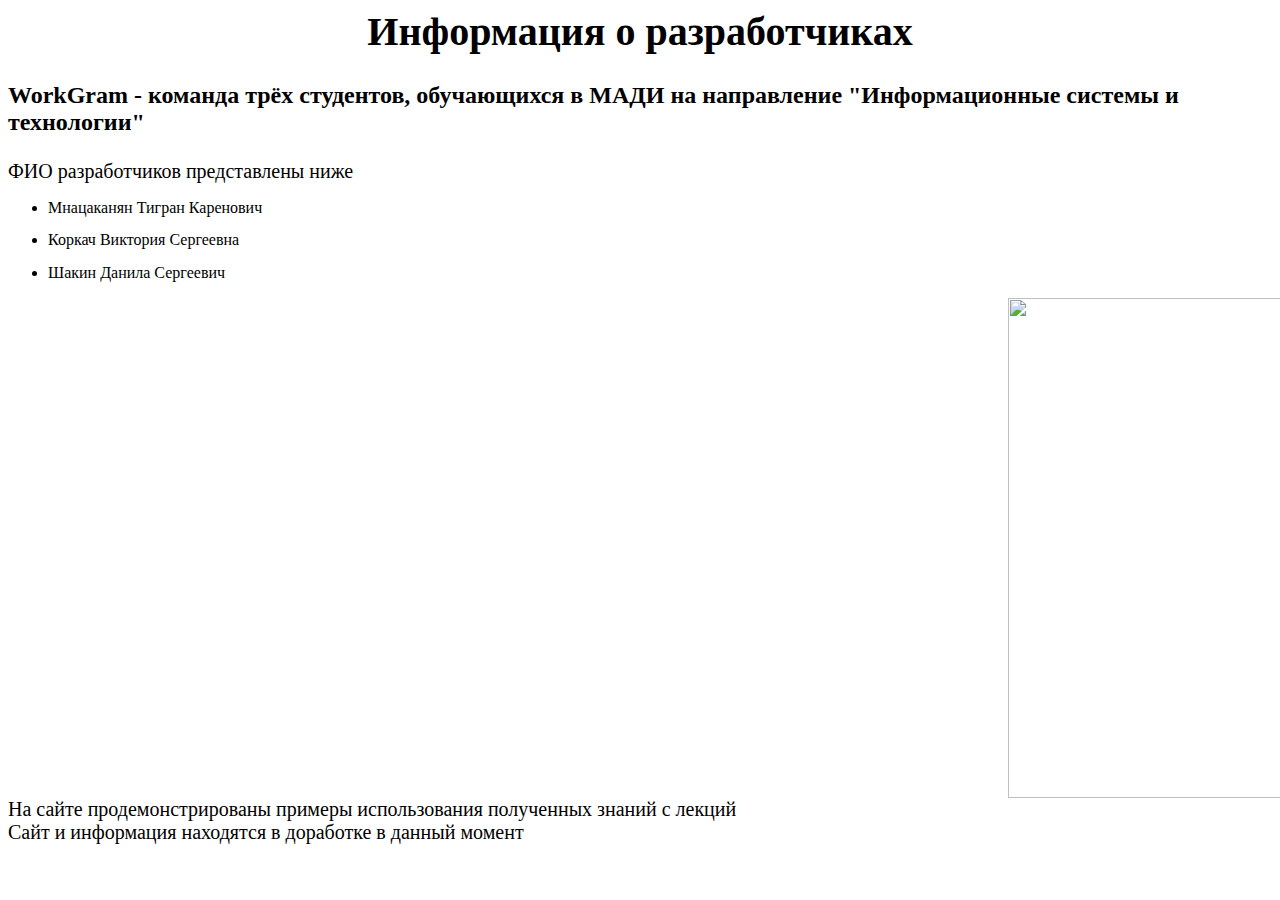
==== devs_info.html @ ed989bdf "Add files via upload" ====
<html>
    <head>
        <meta http-equiv="Content-Type" content="text/html; charset=utf-8">
        <title>Страница информации о разработчиках</title>
        <!-- link rel="stylesheet" href="/style.css" type="text/css" /-->
        <style>
          hr {
           border: none; /* Убираем границу */
           background-color: rgb(129, 237, 215); /* Цвет линии */
           color: rgb(129, 237, 215); /* Цвет линии для IE6-7 */
           height: 2px; /* Толщина линии */
          }
          h1 {
          font-family: 'Times New Roman', Times, serif; /* Гарнитура текста */ 
          font-size: 250%; /* Размер шрифта в процентах */ 
          } 
          h3 {
          font-family: 'Times New Roman', Times, serif; /* Гарнитура текста */ 
          font-size: 150%; /* Размер шрифта в процентах */ 
          } 
          p {
          font-family: Verdana, Arial, Helvetica, sans-serif; 
          font-size: 11pt; /* Размер шрифта в пунктах */ 
          }
          td{
          font-family: 'Times New Roman', Times, serif; /* Гарнитура текста */ 
          font-size: 150%; /* Размер шрифта в процентах */ 
          }
          div {
          font-family: 'Times New Roman', Times, serif; 
          font-size: 15pt; /* Размер шрифта в пунктах */ 
          }
         </style>
    </head>
    <body>
        <h1><center>Информация о разработчиках</center></h1>
      <!-- Комментарий -->
      <h3>WorkGram - команда трёх студентов, обучающихся в МАДИ на направление "Информационные системы и технологии"</h3>
      <div>ФИО разработчиков представлены ниже</div>
      <ul>
        <p><li>Мнацаканян Тигран Каренович</li></p>
        <p><li>Коркач Виктория Сергеевна</li></p>
        <p><li>Шакин Данила Сергеевич</li></p>
    </ul>
      <img src="C:\Users\shaki\OneDrive\Рабочий стол\madi2500.png" 
        width="500px" height="auto" style="margin-left: 1000px;">
        <div></div>
        <div>На сайте продемонстрированы примеры использования полученных знаний с лекций</div>
        <div>Сайт и информация находятся в доработке в данный момент</div>
    </body>
</html>
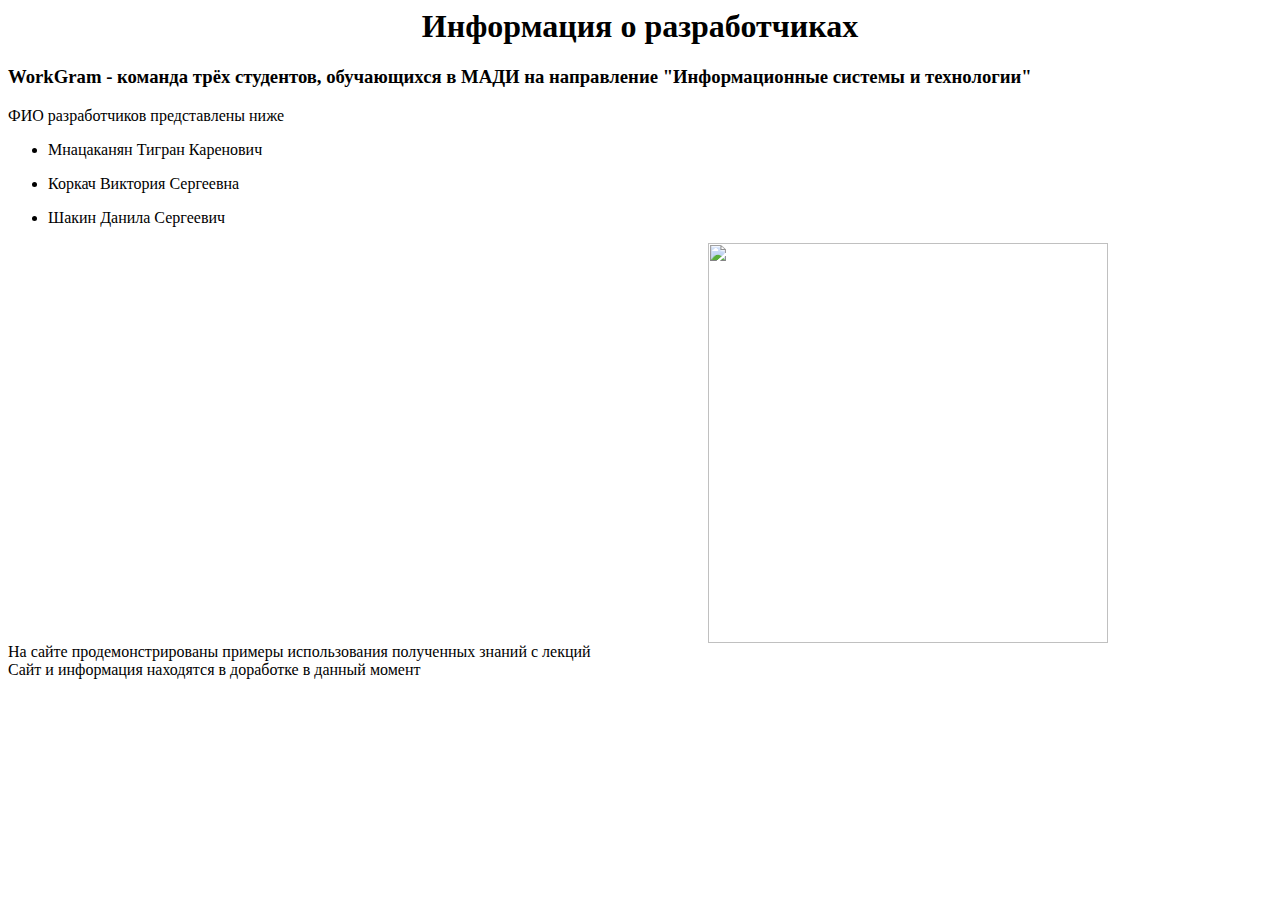
==== commit 6726657f: "Update devs_info.html" ====
--- a/devs_info.html
+++ b/devs_info.html
@@ -1,40 +1,13 @@
 <html>
-    <head>
-        <meta http-equiv="Content-Type" content="text/html; charset=utf-8">
-        <title>Страница информации о разработчиках</title>
-        <!-- link rel="stylesheet" href="/style.css" type="text/css" /-->
-        <style>
-          hr {
-           border: none; /* Убираем границу */
-           background-color: rgb(129, 237, 215); /* Цвет линии */
-           color: rgb(129, 237, 215); /* Цвет линии для IE6-7 */
-           height: 2px; /* Толщина линии */
-          }
-          h1 {
-          font-family: 'Times New Roman', Times, serif; /* Гарнитура текста */ 
-          font-size: 250%; /* Размер шрифта в процентах */ 
-          } 
-          h3 {
-          font-family: 'Times New Roman', Times, serif; /* Гарнитура текста */ 
-          font-size: 150%; /* Размер шрифта в процентах */ 
-          } 
-          p {
-          font-family: Verdana, Arial, Helvetica, sans-serif; 
-          font-size: 11pt; /* Размер шрифта в пунктах */ 
-          }
-          td{
-          font-family: 'Times New Roman', Times, serif; /* Гарнитура текста */ 
-          font-size: 150%; /* Размер шрифта в процентах */ 
-          }
-          div {
-          font-family: 'Times New Roman', Times, serif; 
-          font-size: 15pt; /* Размер шрифта в пунктах */ 
-          }
-         </style>
-    </head>
-    <body>
+  <link rel="stylesheet" href="background.css">
+
+<!-- Background & animion & navbar & title -->
+  <div class="container-fluid">
+<!-- Background animtion-->
+    <div class="background">
+    <header>
+      <body>
         <h1><center>Информация о разработчиках</center></h1>
-      <!-- Комментарий -->
       <h3>WorkGram - команда трёх студентов, обучающихся в МАДИ на направление "Информационные системы и технологии"</h3>
       <div>ФИО разработчиков представлены ниже</div>
       <ul>
@@ -43,9 +16,10 @@
         <p><li>Шакин Данила Сергеевич</li></p>
     </ul>
       <img src="C:\Users\shaki\OneDrive\Рабочий стол\madi2500.png" 
-        width="500px" height="auto" style="margin-left: 1000px;">
+        width="400px" height="auto" style="margin-left: 700px;">
         <div></div>
         <div>На сайте продемонстрированы примеры использования полученных знаний с лекций</div>
         <div>Сайт и информация находятся в доработке в данный момент</div>
     </body>
-</html>+        </header>
+
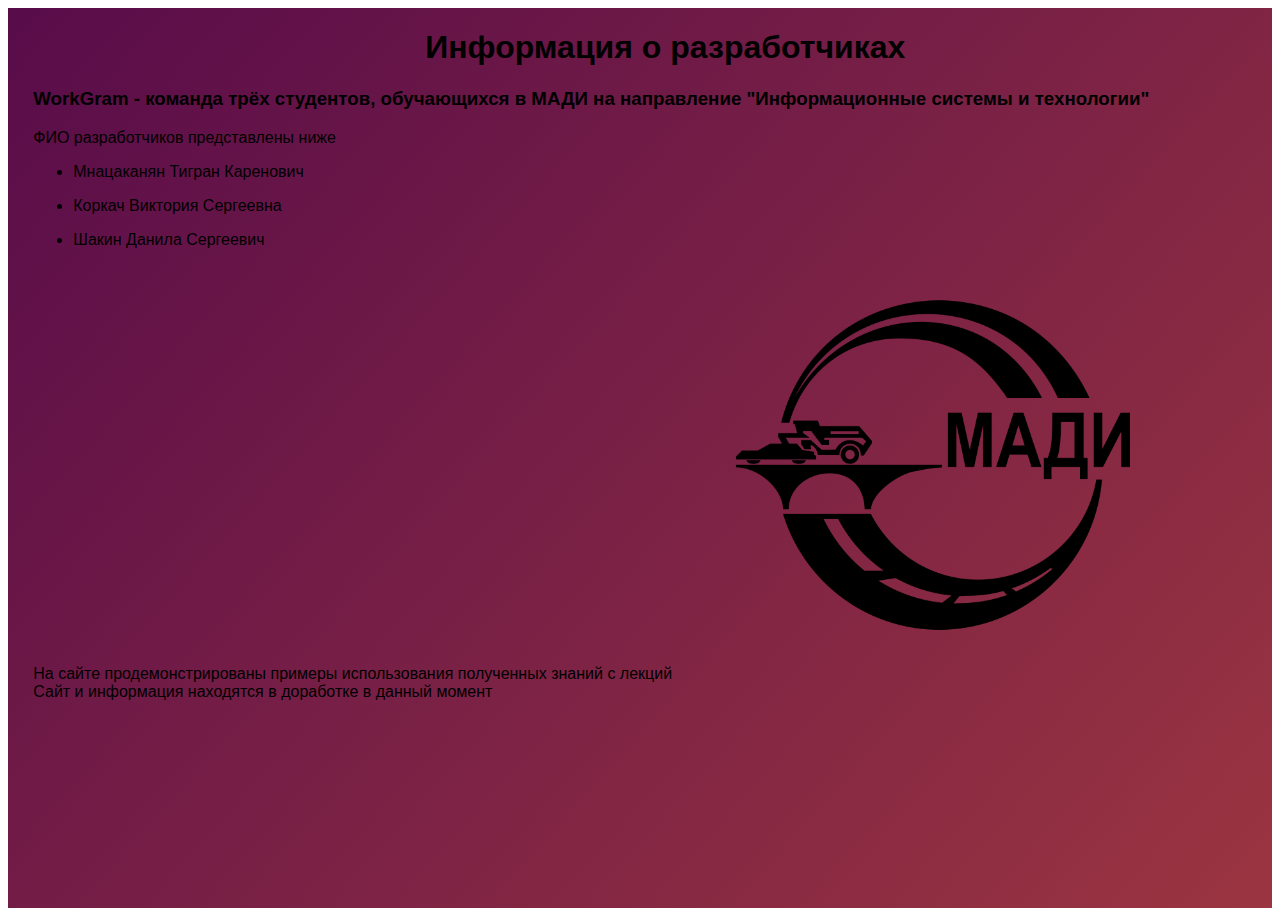
==== commit bc77e645: "Update devs_info.html" ====
--- a/devs_info.html
+++ b/devs_info.html
@@ -15,7 +15,7 @@
         <p><li>Коркач Виктория Сергеевна</li></p>
         <p><li>Шакин Данила Сергеевич</li></p>
     </ul>
-      <img src="C:\Users\shaki\OneDrive\Рабочий стол\madi2500.png" 
+      <img src="background/madi2500.png" 
         width="400px" height="auto" style="margin-left: 700px;">
         <div></div>
         <div>На сайте продемонстрированы примеры использования полученных знаний с лекций</div>
--- a/background.css
+++ b/background.css
@@ -0,0 +1,181 @@
+body {
+    font-family: 'Josefin Sans', sans-serif;
+    box-sizing: border-box;
+  }
+  .container-fluid{
+    height: 100%;
+    margin: 0;
+    padding: 0;
+    width: 100%;
+    background: #FFF;
+  }
+  /* ============= Animation background ========= */
+  .background {
+    background: linear-gradient(132deg, #580c4a, #ff7232, #6a47c7);
+    background-size: 500% 500%;
+    animation: Gradient 15s ease infinite;
+    position: relative;
+    height: 100vh;
+    width: 100%;
+    overflow: hidden;
+    padding:0;
+    margin:0px;
+  }
+  .circle {
+    position: absolute;
+    top: 30vh;
+    left: 45vw;
+    width: 10px;
+    height: 10px;
+    border-radius: 50%;
+    border: solid 1px #D7D4E4;
+    transform-origin: top left;
+    transform: scale(0) rotate(0deg) translate(-50%, -50%);
+    animation: circle 5s ease-in forwards infinite;
+  }
+  .circle:nth-child(2n) {
+    border-color: #FFF ;
+  }
+  .circle:nth-child(2) {
+    animation-delay: 2s;
+    left: 25vw;
+    top: 60vh;
+  }
+  .circle:nth-child(3) {
+    animation-delay: 4s;
+    left: 75vw;
+    top: 50vh;
+  }
+  .circle:nth-child(4) {
+    animation-delay: 6s;
+    left: 90vw;
+    top: 10vh;
+  }
+  .circle:nth-child(5) {
+    animation-delay: 8s;
+    left: 10vw;
+    top: 85vh;
+  }
+  .circle:nth-child(6) {
+    animation-delay: 10s;
+    left: 50vw;
+    top: 10vh;
+  }
+  /* ================= Header ============ */
+  header{
+    position: absolute;
+    top:0%;
+    left: 2%;
+    width:100%;
+    margin: 0;
+    padding: 0;
+  }
+  /* navbar */
+  nav{
+    color: #FFF;
+    float: right;
+    margin:30px 90px;
+  }
+  nav ul{
+    list-style: none;
+  }
+  nav ul li {
+    float: left;
+    transition: .3s;
+  }
+  nav ul li a{
+    text-decoration: none;
+    color: #EFEEF5;
+    transition: .5;
+    font-size: 15px;
+    margin-left:16px;
+  }
+  nav ul li:hover a{
+    text-decoration: none;
+    color: #591BC5;;
+  }
+  nav ul li:hover{
+    height: 30px;
+    padding-top: 5px;
+    margin-top: -5px;
+   background: #EFEEF5;
+    text-decoration: none;
+    transform: skew(0deg);
+  }
+  /* Logo */
+  .logo{
+    width: 170px;
+    height: 50px;
+    background: #EFEEF5;
+    border-radius: 20px;
+    margin: 40px 63px;
+    float: left;
+    transform: rotate(-15deg);
+  }
+  .logo span{
+    color: #591BC5;
+    font-size: 2em;
+    line-height: 1.4;
+    padding-left: 7px;
+    font-weight: bold;
+  }
+  /* Header content & title & button*/
+  .header-content{
+    margin-top:20%;
+    text-align: center;
+    color:  #EFEEF5;
+  }
+  .header-content h1{
+    text-transform: uppercase;
+    font-size: 3em;
+    letter-spacing: 1px;
+  }
+  .header-content p {
+    font-size: 20px;
+    line-height: 1.5;
+    margin: 20px auto;
+  }
+  .header-content h2 {
+    margin-top: -10%;
+    text-transform: uppercase;
+    font-size: 3em;
+    letter-spacing: 1px;
+  }
+  .header-content button{
+    width: 140px;
+    margin:20px 10px;
+    color: #591BC5;
+    font-size: 17px;
+    border:1px solid #EFEEF5;
+    font-weight: 500;
+    background: #EFEEF5;
+    border-radius: 20px;
+    padding: 7px;
+    cursor:pointer;
+    transition: .3s;
+  }
+  .header-content button:hover{
+    border-radius: 0;
+  }
+  /* Animate Background*/
+  @keyframes Gradient {
+    0% {
+      background-position: 0% 50%;
+    }
+    50% {
+      background-position: 100% 50%;
+    }
+    100% {
+      background-position: 0% 50%;
+    }
+  }
+  @keyframes circle {
+    from {
+      transform: scale(0) rotate(0deg) translate(-50%, -50%);
+      opacity: 1;
+    }
+    to {
+      transform: scale(20) rotate(960deg) translate(-50%, -50%);
+      opacity: 0;
+    }
+  }
